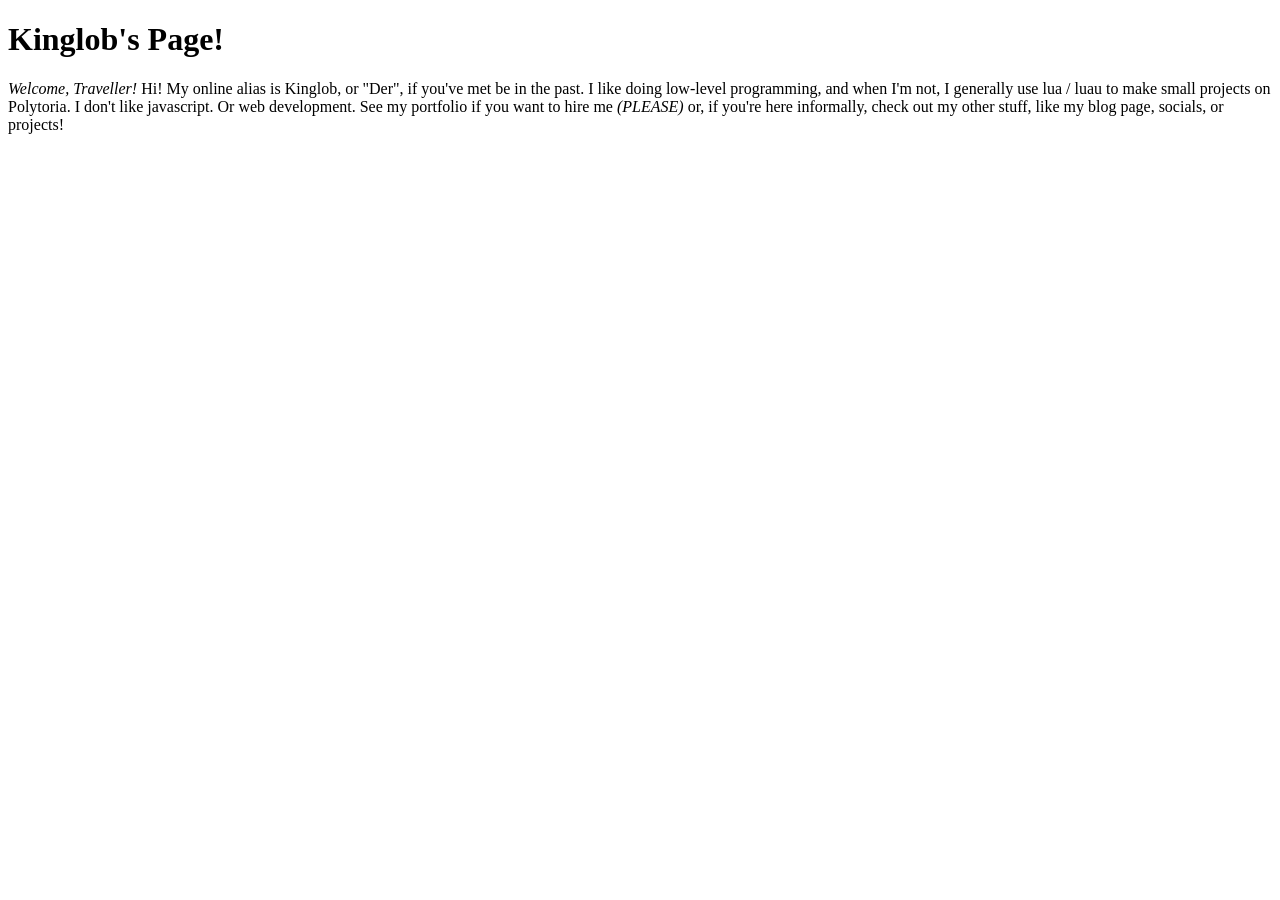
==== src/index.html @ 0a9fcba7 "first commit Signed-off-by: kinglob <der1010101013@gmail.com>" ====
<!DOCTYPE html>

<body>
<h1>Kinglob's Page!</h1>
<p1><i>Welcome, Traveller!</i></p1>

<p1>
		Hi! My online alias is Kinglob, or "Der", if you've met be in the past.
		I like doing low-level programming, and when I'm not, I generally use lua / luau
		to make small projects on Polytoria.

		I don't like javascript. Or web development.

		See my portfolio if you want to hire me <i>(PLEASE)</i> or, if you're here informally,
		check out my other stuff, like my blog page, socials, or projects!
<p1>
</body>
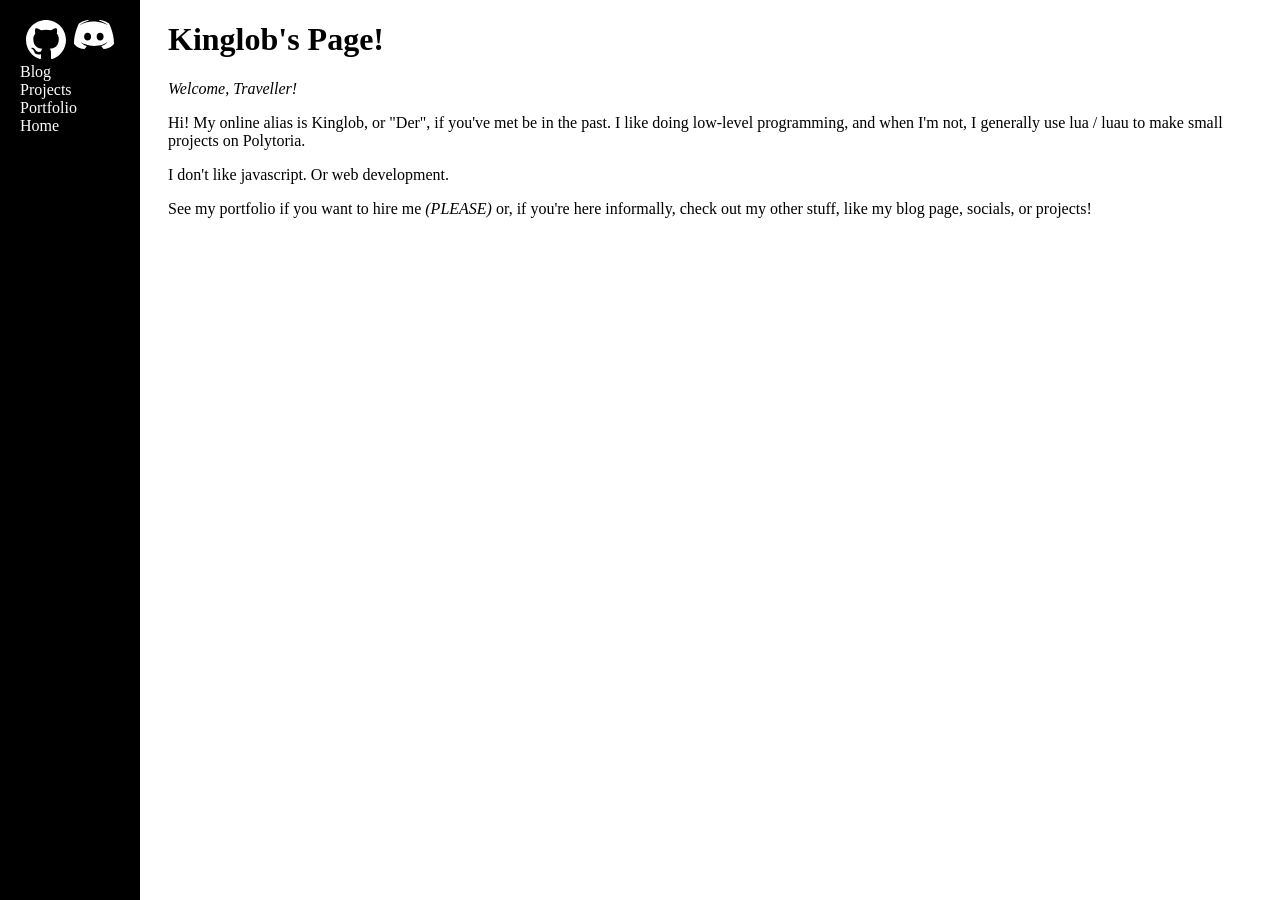
==== commit a535bcfc: "did html and basic css + anchors Signed-off-by: kinglob <der1010101013@gmail.com>" ====
--- a/src/index.html
+++ b/src/index.html
@@ -1,17 +1,39 @@
-<!DOCTYPE html>
+<!doctype html>
+<html>
+  <head>
+    <link rel="stylesheet" href="style.css">
+  </head>
 
-<body>
-<h1>Kinglob's Page!</h1>
-<p1><i>Welcome, Traveller!</i></p1>
+  <body>
+    <!-- side nav-->
+    <div class="sidebar">
+      <ul>
+        <li><a href="https://github.com/kinglob" target="_blank"><img src="assets/github-white-icon.svg"></a></li>
+        <li><a href="https://discord.gg/44MHGSAkks" target="_blank"><img src="assets/discord-white-icon.svg"></a></li>
+      </ul>
+	    <a href="blog.html">Blog</a>
+      <a href="projects.html">Projects</a>
+      <a href="portfolio.html">Portfolio</a>
+      <a href="index.html">Home</a>
+    </div>
+    <!-- main -->
+    <div class="main">
+      <h1>Kinglob's Page!</h1>
+      <p><i>Welcome, Traveller!</i></p>
 
-<p1>
-		Hi! My online alias is Kinglob, or "Der", if you've met be in the past.
-		I like doing low-level programming, and when I'm not, I generally use lua / luau
-		to make small projects on Polytoria.
+      <p>
+        Hi! My online alias is Kinglob, or "Der", if you've met be in the past.
+        I like doing low-level programming, and when I'm not, I generally use
+        lua / luau to make small projects on Polytoria.
+      </p>
 
-		I don't like javascript. Or web development.
+      <p>I don't like javascript. Or web development.</p>
 
-		See my portfolio if you want to hire me <i>(PLEASE)</i> or, if you're here informally,
-		check out my other stuff, like my blog page, socials, or projects!
-<p1>
-</body>
+      <p>
+        See my portfolio if you want to hire me <i>(PLEASE)</i> or, if you're
+        here informally, check out my other stuff, like my blog page, socials,
+        or projects!
+      </p>
+    </div>
+  </body>
+</html>
--- a/src/style.css
+++ b/src/style.css
@@ -0,0 +1,39 @@
+.sidebar {
+    height: 100%;
+    width: 100px;
+    position: fixed;
+    z-index: 0;
+    top: 0;
+    left: 0;
+    background-color: black;
+    overflow-x: hidden;
+    padding: 20px;
+}
+
+.sidebar img {
+    width: 2.5rem;
+}
+
+.sidebar ul {
+    display: flex;
+    justify-content: center;
+    list-style-type: none;
+    gap: 0.5rem;
+    padding: 0;
+    margin: 0;
+}
+
+.sidebar a {
+    text-decoration: none;
+    color: white;
+    display: block;
+}
+
+.sidebar a:hover {
+    color: gray;
+    background-color: white;
+}
+
+.main {
+    padding-left: 160px;
+}
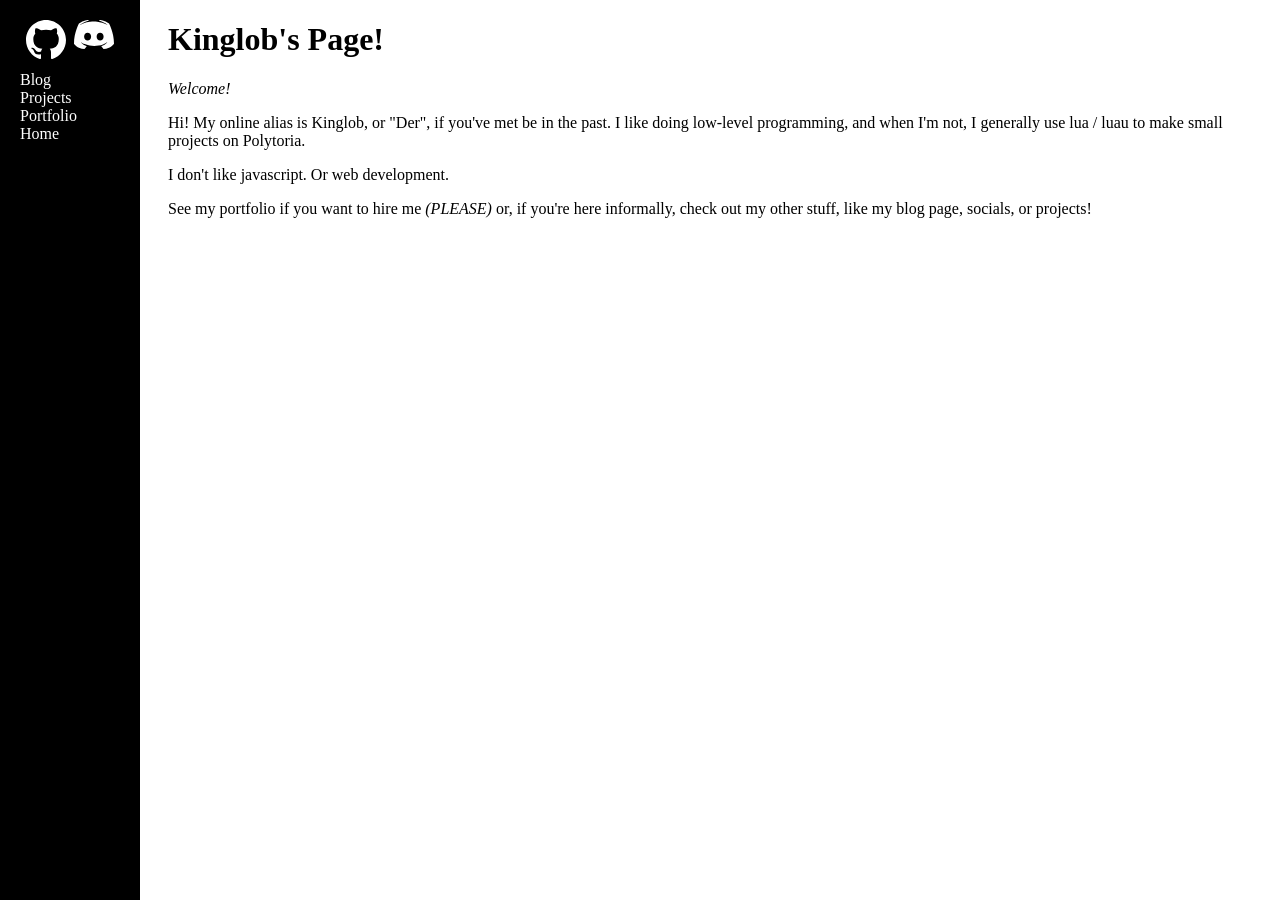
==== commit 2c4c1cbb: "changes Signed-off-by: kinglob <der1010101013@gmail.com>" ====
--- a/src/index.html
+++ b/src/index.html
@@ -2,24 +2,38 @@
 <html>
   <head>
     <link rel="stylesheet" href="style.css">
+		<script src="scripts/client.js" defer></script>
   </head>
 
   <body>
     <!-- side nav-->
-    <div class="sidebar">
-      <ul>
-        <li><a href="https://github.com/kinglob" target="_blank"><img src="assets/github-white-icon.svg"></a></li>
-        <li><a href="https://discord.gg/44MHGSAkks" target="_blank"><img src="assets/discord-white-icon.svg"></a></li>
-      </ul>
-	    <a href="blog.html">Blog</a>
-      <a href="projects.html">Projects</a>
-      <a href="portfolio.html">Portfolio</a>
-      <a href="index.html">Home</a>
+    <div class="sidebar_body">
+      <div class="socials_list">
+        <ul>
+          <li>
+            <a href="https://github.com/kinglob" target="_blank"
+              ><img src="assets/github-white-icon.svg"
+            /></a>
+          </li>
+          <li>
+            <a href="https://discord.gg/44MHGSAkks" target="_blank"
+              ><img src="assets/discord-white-icon.svg"
+            /></a>
+          </li>
+        </ul>
+      </div>
+      <div class="pages_list">
+        <a href="blog.html">Blog</a>
+        <a href="projects.html">Projects</a>
+        <a href="portfolio.html">Portfolio</a>
+        <a href="index.html">Home</a>
+      </div>
     </div>
+
     <!-- main -->
     <div class="main">
       <h1>Kinglob's Page!</h1>
-      <p><i>Welcome, Traveller!</i></p>
+      <p><i>Welcome!</i></p>
 
       <p>
         Hi! My online alias is Kinglob, or "Der", if you've met be in the past.
--- a/src/style.css
+++ b/src/style.css
@@ -1,4 +1,4 @@
-.sidebar {
+.sidebar_body {
     height: 100%;
     width: 100px;
     position: fixed;
@@ -10,11 +10,11 @@
     padding: 20px;
 }
 
-.sidebar img {
+.sidebar_body img {
     width: 2.5rem;
 }
 
-.sidebar ul {
+.sidebar_body ul {
     display: flex;
     justify-content: center;
     list-style-type: none;
@@ -23,17 +23,79 @@
     margin: 0;
 }
 
-.sidebar a {
+.socials_list ul {
+	padding-bottom: 0.5rem;
+}
+
+.pages_list a {
     text-decoration: none;
     color: white;
     display: block;
 }
 
-.sidebar a:hover {
+.pages_list a:hover {
     color: gray;
     background-color: white;
 }
 
 .main {
     padding-left: 160px;
-}+}
+
+.main_portfolio {
+	padding-left: 160px
+}
+
+.main_portfolio h1 {
+	text-align: center;
+}
+
+.portfolio_segment {
+	align-items: center;
+	border-style: solid;
+	border-width: 1px;
+	display: inline-block;
+	width: 33%;
+	vertical-align: top;
+	box-sizing: border-box;
+}
+
+.portfolio_segment table {
+	width: auto;
+	margin: auto;
+	margin-top: -3rem;
+	margin-bottom: 1rem;
+}
+
+.portfolio_segment td {
+	padding-left: 1rem;
+	padding-right: 1rem;
+}
+
+.portfolio_segment h2 {
+	text-align: center;
+}
+
+.portfolio_segment h3 {
+	margin-left: 1rem;
+}
+
+.portfolio_segment p {
+	margin-left: 1rem;
+	margin-top: -1rem;
+}
+
+.seperator {
+	width: auto;
+	margin: auto;
+	margin-top: 1rem;
+	margin-bottom: 1rem;
+	padding-top: 0px;
+	border: none;
+	border-top: solid;
+	border-width: 1px;
+}
+
+.contacts p {
+	margin-top: -1rem;
+}
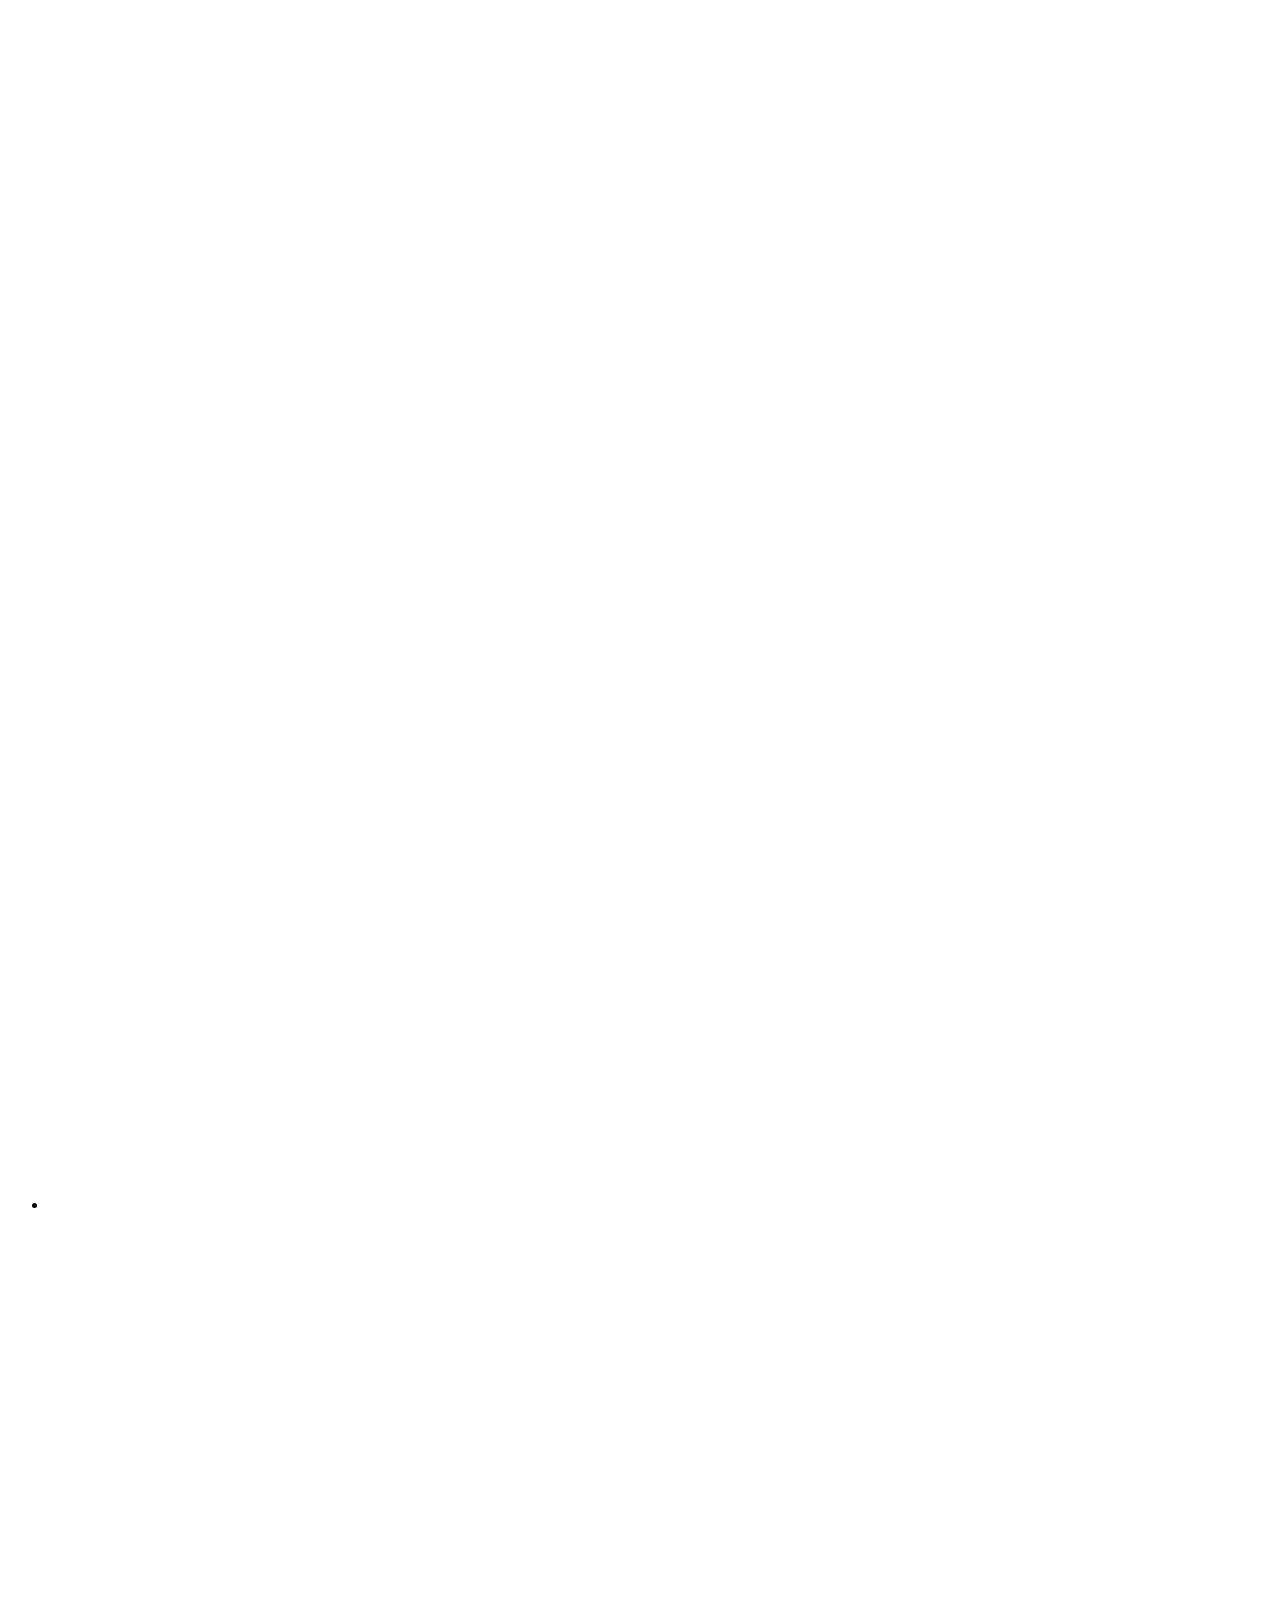
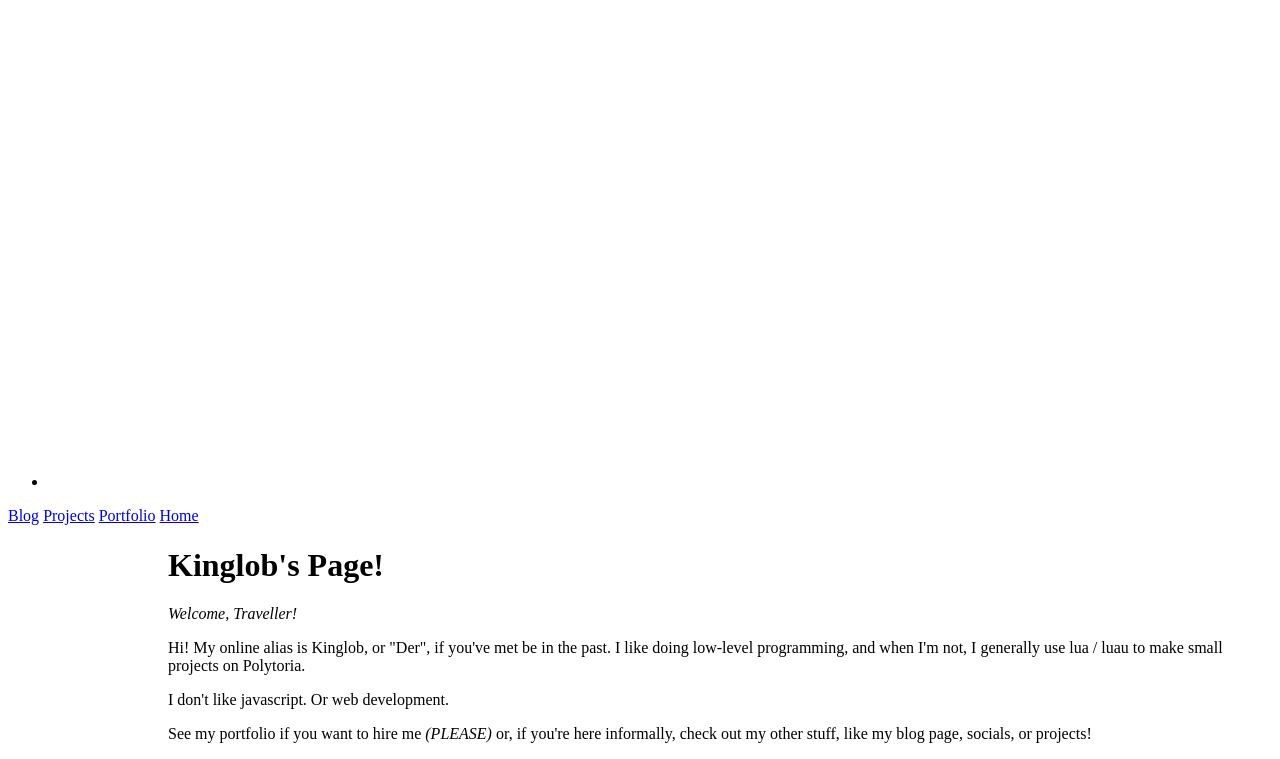
==== commit 9cd83464: "changes Signed-off-by: kinglob <der1010101013@gmail.com>" ====
--- a/src/index.html
+++ b/src/index.html
@@ -2,38 +2,24 @@
 <html>
   <head>
     <link rel="stylesheet" href="style.css">
-		<script src="scripts/client.js" defer></script>
   </head>
 
   <body>
     <!-- side nav-->
-    <div class="sidebar_body">
-      <div class="socials_list">
-        <ul>
-          <li>
-            <a href="https://github.com/kinglob" target="_blank"
-              ><img src="assets/github-white-icon.svg"
-            /></a>
-          </li>
-          <li>
-            <a href="https://discord.gg/44MHGSAkks" target="_blank"
-              ><img src="assets/discord-white-icon.svg"
-            /></a>
-          </li>
-        </ul>
-      </div>
-      <div class="pages_list">
-        <a href="blog.html">Blog</a>
-        <a href="projects.html">Projects</a>
-        <a href="portfolio.html">Portfolio</a>
-        <a href="index.html">Home</a>
-      </div>
+    <div class="sidebar">
+      <ul>
+        <li><a href="https://github.com/kinglob" target="_blank"><img src="assets/github-white-icon.svg"></a></li>
+        <li><a href="https://discord.gg/44MHGSAkks" target="_blank"><img src="assets/discord-white-icon.svg"></a></li>
+      </ul>
+	    <a href="https://kinglob.duckdns.org/blog">Blog</a>
+      <a href="https://kinglob.duckdns.org/projects">Projects</a>
+      <a href="https://kinglob.duckdns.org/portfolio">Portfolio</a>
+      <a href="https://kinglob.duckdns.org/home">Home</a>
     </div>
-
     <!-- main -->
     <div class="main">
       <h1>Kinglob's Page!</h1>
-      <p><i>Welcome!</i></p>
+      <p><i>Welcome, Traveller!</i></p>
 
       <p>
         Hi! My online alias is Kinglob, or "Der", if you've met be in the past.
